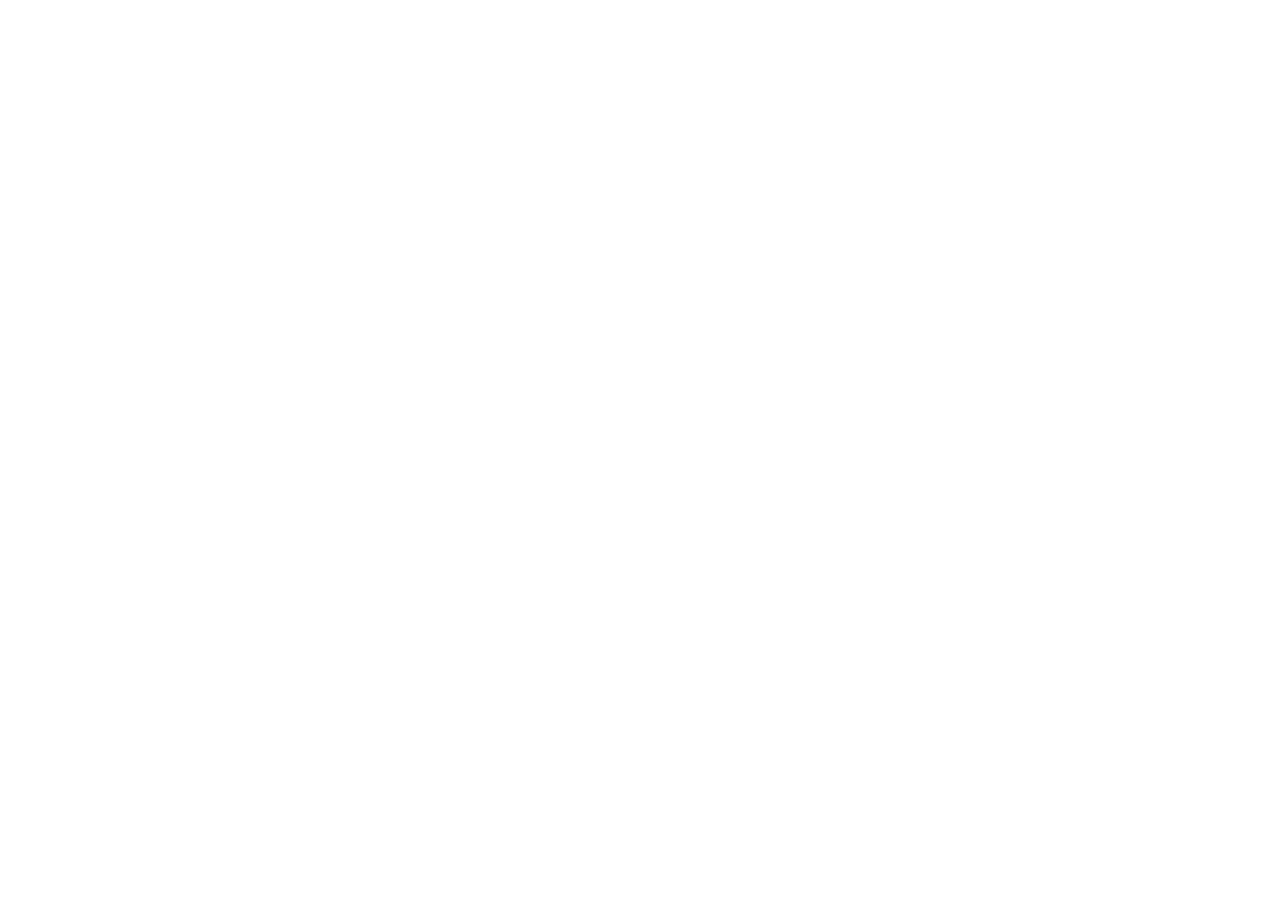
==== JavaScript/index.html @ 3c29d6fd "Это наш первый коммит" ====
<!DOCTYPE html>
<html lang="en">
<head>
    <meta charset="UTF-8">
    <meta name="viewport" content="width=device-width, initial-scale=1.0">
    <script src="https://code.jquery.com/jquery-2.1.0.js"></script>
    <title>JS Practicks</title>
</head>
    <body>  
        

        <script src="app.js"></script>
    </body>
</html>
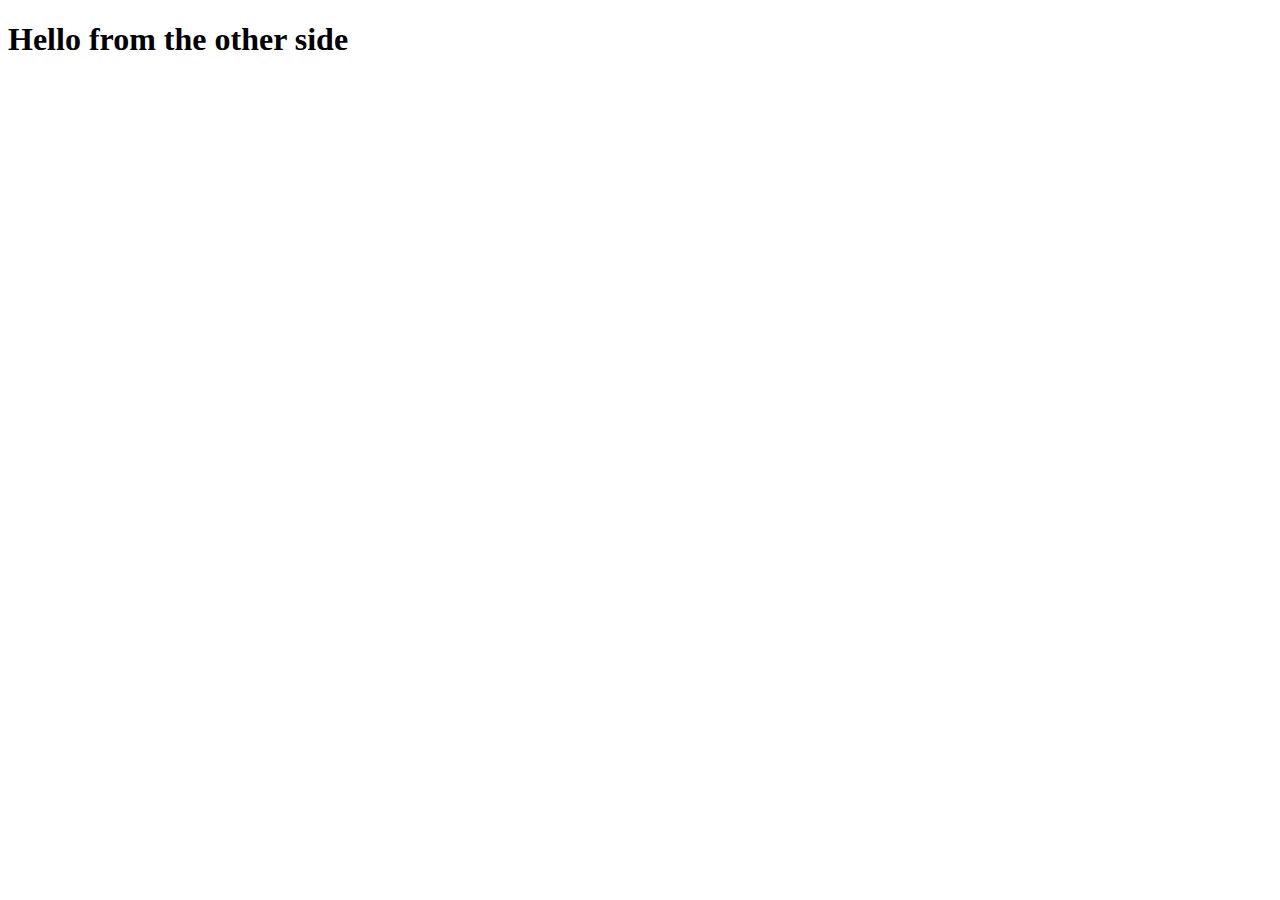
==== commit bf25b928: "Второй коммит" ====
--- a/JavaScript/index.html
+++ b/JavaScript/index.html
@@ -7,7 +7,7 @@
     <title>JS Practicks</title>
 </head>
     <body>  
-        
+        <h1 class="hello">Hello from the other side</h1>
 
         <script src="app.js"></script>
     </body>
